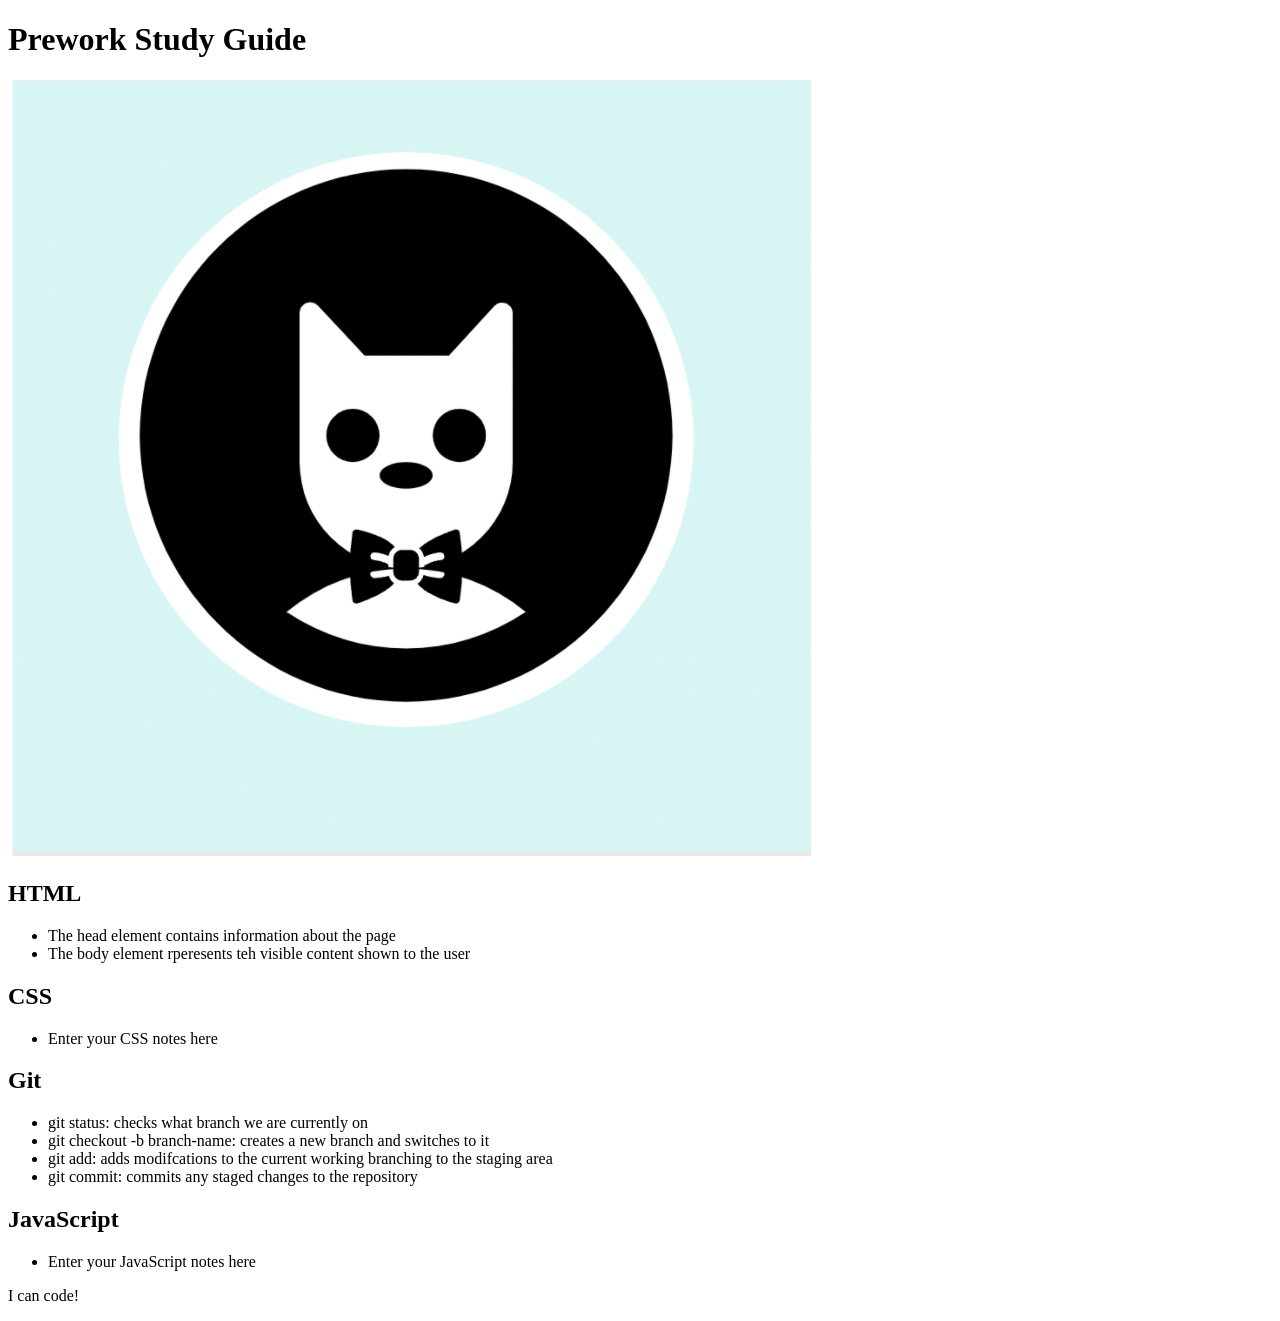
==== index.html @ a0961b12 "fixed directories" ====
<!DOCTYPE html>
<html lang="en">
  <head>
    <meta charset="UTF-8" />
    <meta http-equiv="X-UA-Compatible" content="IE=edge" />
    <meta name="viewport" content="width=device-width, initial-scale=1.0" />
    <title>Prework Study Guide</title>
  </head>
  <body>
    <header id="header">
      <h1>Prework Study Guide</h1>
      <img
        src="./assets/bowtie-cat.png"
        alt="Profile image of cat wearing a bow tie."
      />
    </header>
    <main>
      <section class="card" id="html-section">
        <h2>HTML</h2>
        <ul>
          <li>The head element contains information about the page</li>
          <li>
            The body element rperesents teh visible content shown to the user
          </li>
        </ul>
      </section>
      <section class="card" id="css-section">
        <h2>CSS</h2>
        <ul>
          <li>Enter your CSS notes here</li>
        </ul>
      </section>
      <section class="card" id="git-section">
        <h2>Git</h2>
        <ul>
          <li>git status: checks what branch we are currently on</li>
          <li>
            git checkout -b branch-name: creates a new branch and switches to it
          </li>
          <li>
            git add: adds modifcations to the current working branching to the
            staging area
          </li>
          <li>git commit: commits any staged changes to the repository</li>
        </ul>
      </section>
      <section class="card" id="javascript-section">
        <h2>JavaScript</h2>
        <ul>
          <li>Enter your JavaScript notes here</li>
        </ul>
      </section>
    </main>

    <footer>
      <p>I can code!</p>
    </footer>
  </body>
</html>
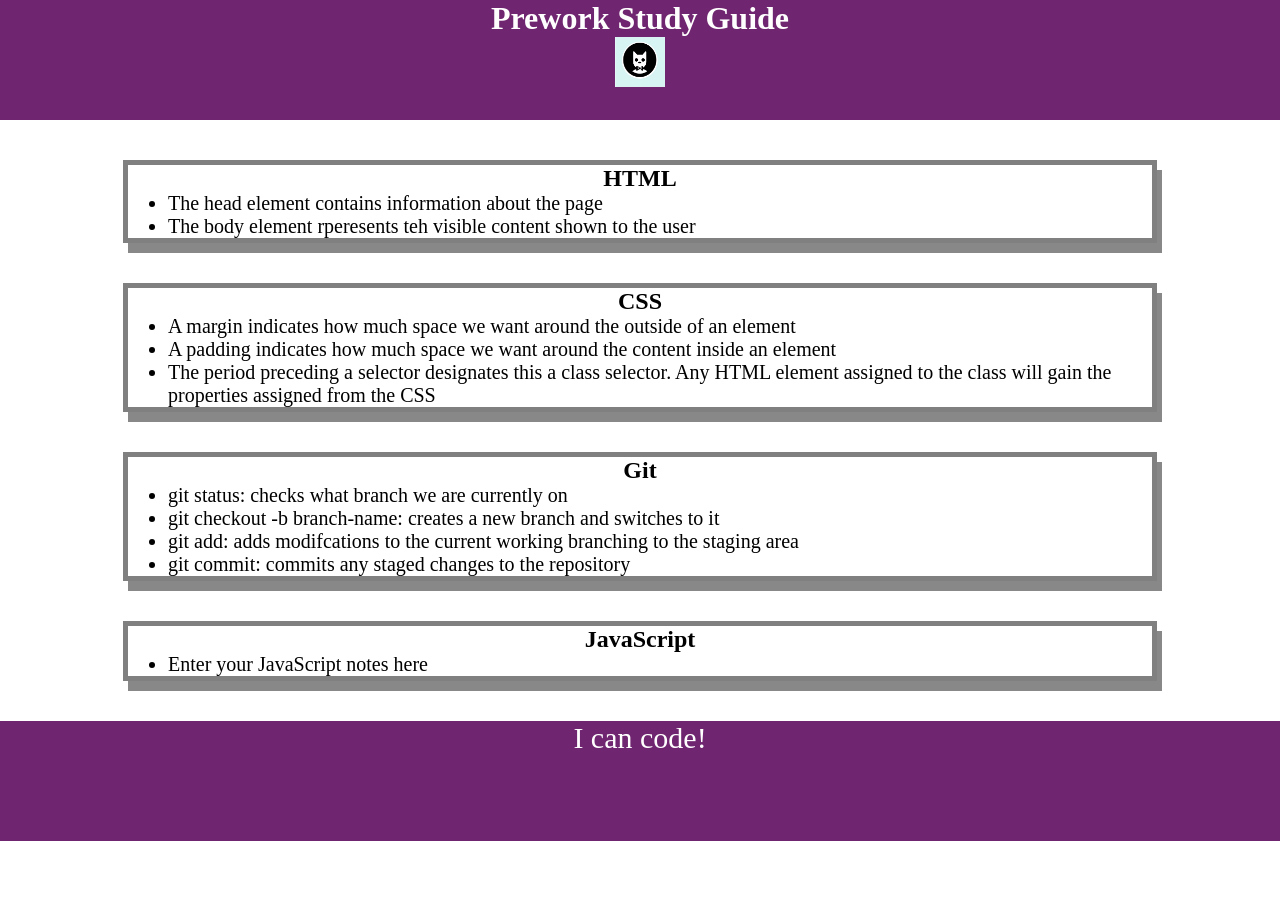
==== commit f698b74b: "added CSS to project" ====
--- a/index.html
+++ b/index.html
@@ -4,6 +4,7 @@
     <meta charset="UTF-8" />
     <meta http-equiv="X-UA-Compatible" content="IE=edge" />
     <meta name="viewport" content="width=device-width, initial-scale=1.0" />
+    <link rel="stylesheet" href="./assets/style.css" />
     <title>Prework Study Guide</title>
   </head>
   <body>
@@ -27,7 +28,19 @@
       <section class="card" id="css-section">
         <h2>CSS</h2>
         <ul>
-          <li>Enter your CSS notes here</li>
+          <li>
+            A margin indicates how much space we want around the outside of an
+            element
+          </li>
+          <li>
+            A padding indicates how much space we want around the content inside
+            an element
+          </li>
+          <li>
+            The period preceding a selector designates this a class selector.
+            Any HTML element assigned to the class will gain the properties
+            assigned from the CSS
+          </li>
         </ul>
       </section>
       <section class="card" id="git-section">
--- a/assets/style.css
+++ b/assets/style.css
@@ -0,0 +1,40 @@
+* {
+    margin: 0;
+    padding: 0;
+}
+
+header, footer {
+    width: 100%;
+    height: 120px;
+    background-color: #6F256F;
+    color: white;
+}
+
+h1, h2 {
+    text-align: center;
+}
+
+img {
+    display: block;
+    height: 50px;
+    width: 50px;
+    margin-left: auto;
+    margin-right: auto;
+}
+
+ul {
+    padding-left: 40px;
+    font-size: 20px;
+}
+
+p {
+    text-align: center;
+    font-size: 30px;
+}
+
+.card {
+    width: 80%;
+    margin: 40px auto;
+    border: 5px solid gray;
+    box-shadow: 5px 10px #888888;
+}
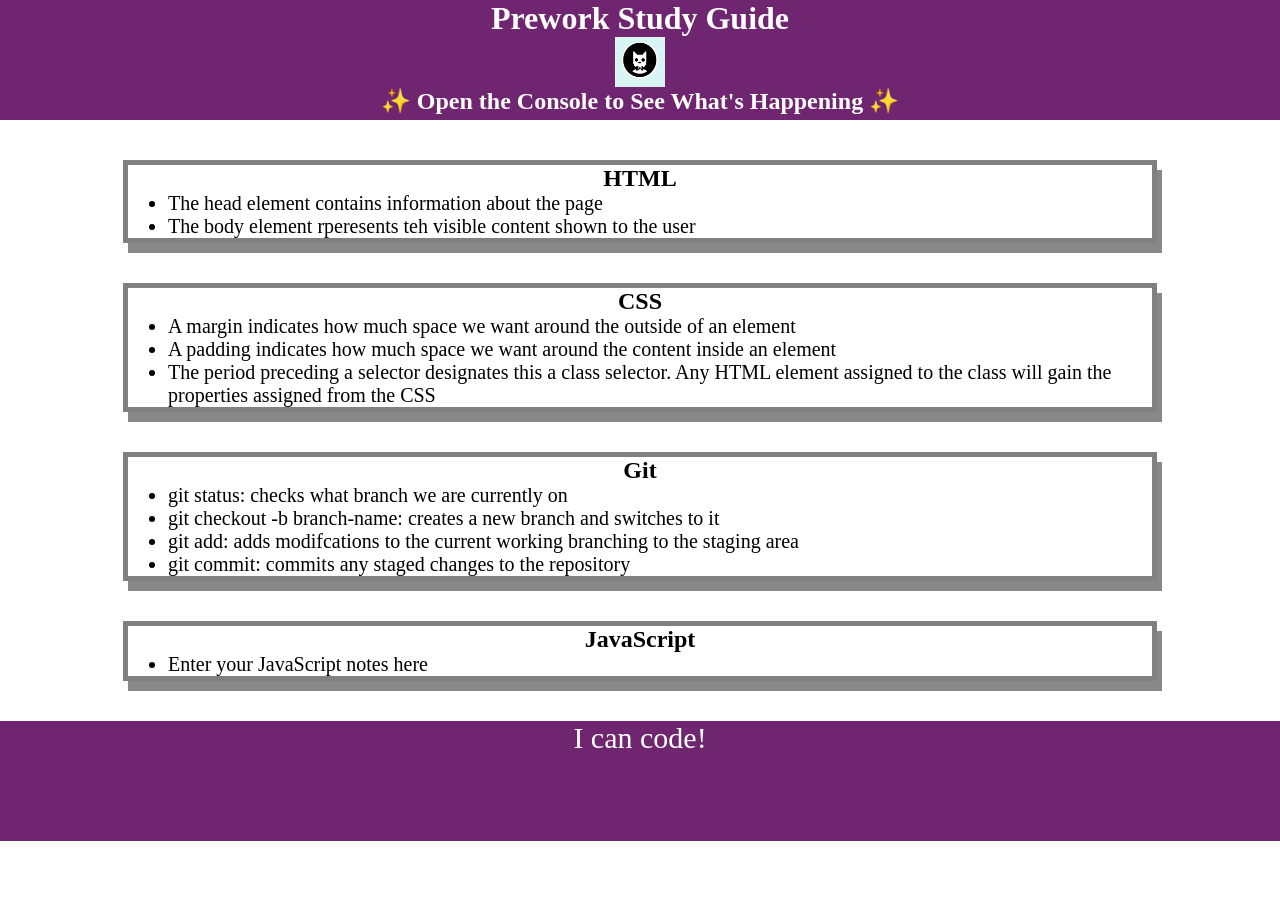
==== commit ef3227aa: "added for loop to add-js" ====
--- a/index.html
+++ b/index.html
@@ -14,6 +14,7 @@
         src="./assets/bowtie-cat.png"
         alt="Profile image of cat wearing a bow tie."
       />
+      <h2>✨ Open the Console to See What's Happening ✨</h2>
     </header>
     <main>
       <section class="card" id="html-section">
@@ -68,5 +69,7 @@
     <footer>
       <p>I can code!</p>
     </footer>
+
+    <script src="./assets/script.js"></script>
   </body>
 </html>
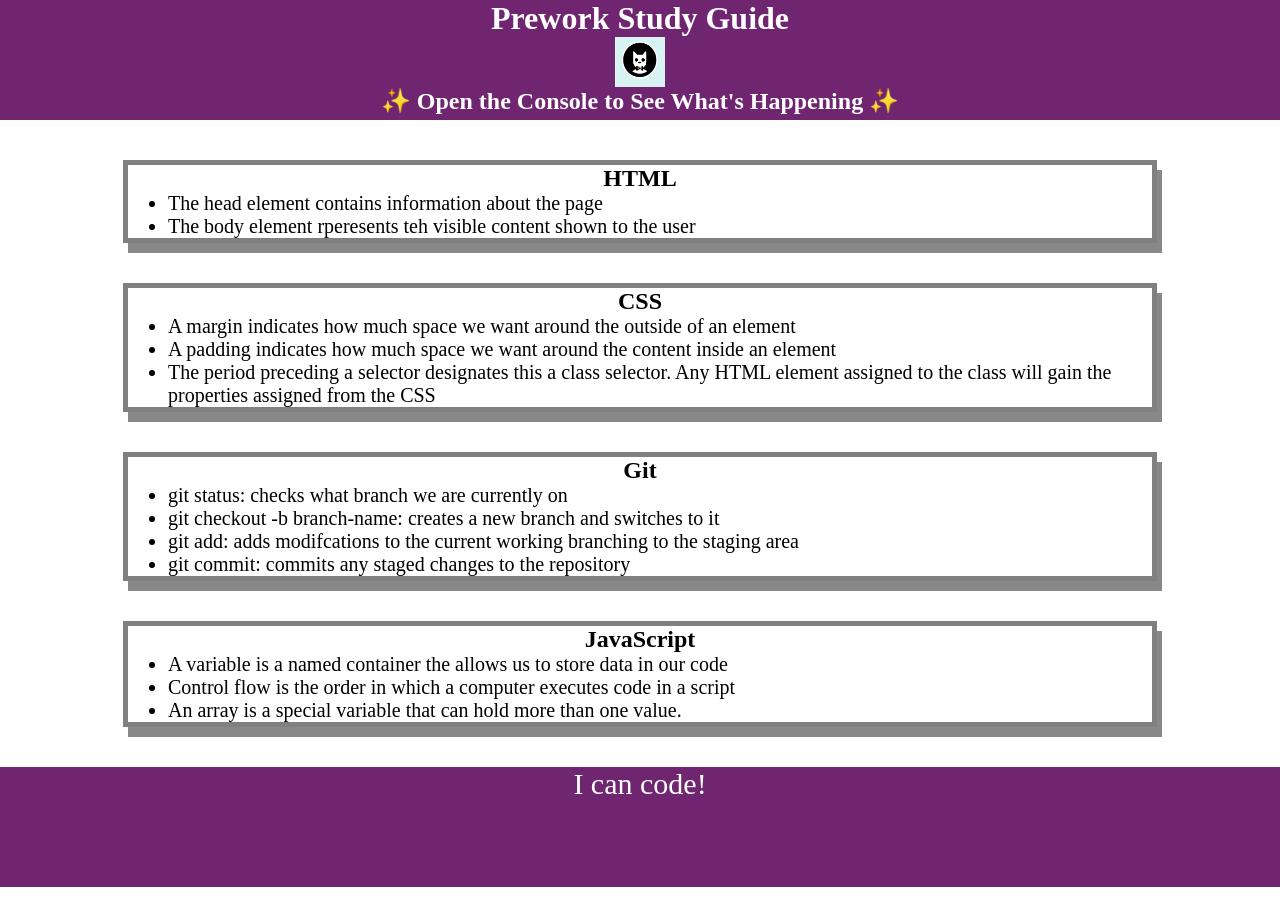
==== commit 42151e9a: "added a function to add-js" ====
--- a/index.html
+++ b/index.html
@@ -61,7 +61,17 @@
       <section class="card" id="javascript-section">
         <h2>JavaScript</h2>
         <ul>
-          <li>Enter your JavaScript notes here</li>
+          <li>
+            A variable is a named container the allows us to store data in our
+            code
+          </li>
+          <li>
+            Control flow is the order in which a computer executes code in a
+            script
+          </li>
+          <li>
+            An array is a special variable that can hold more than one value.
+          </li>
         </ul>
       </section>
     </main>
